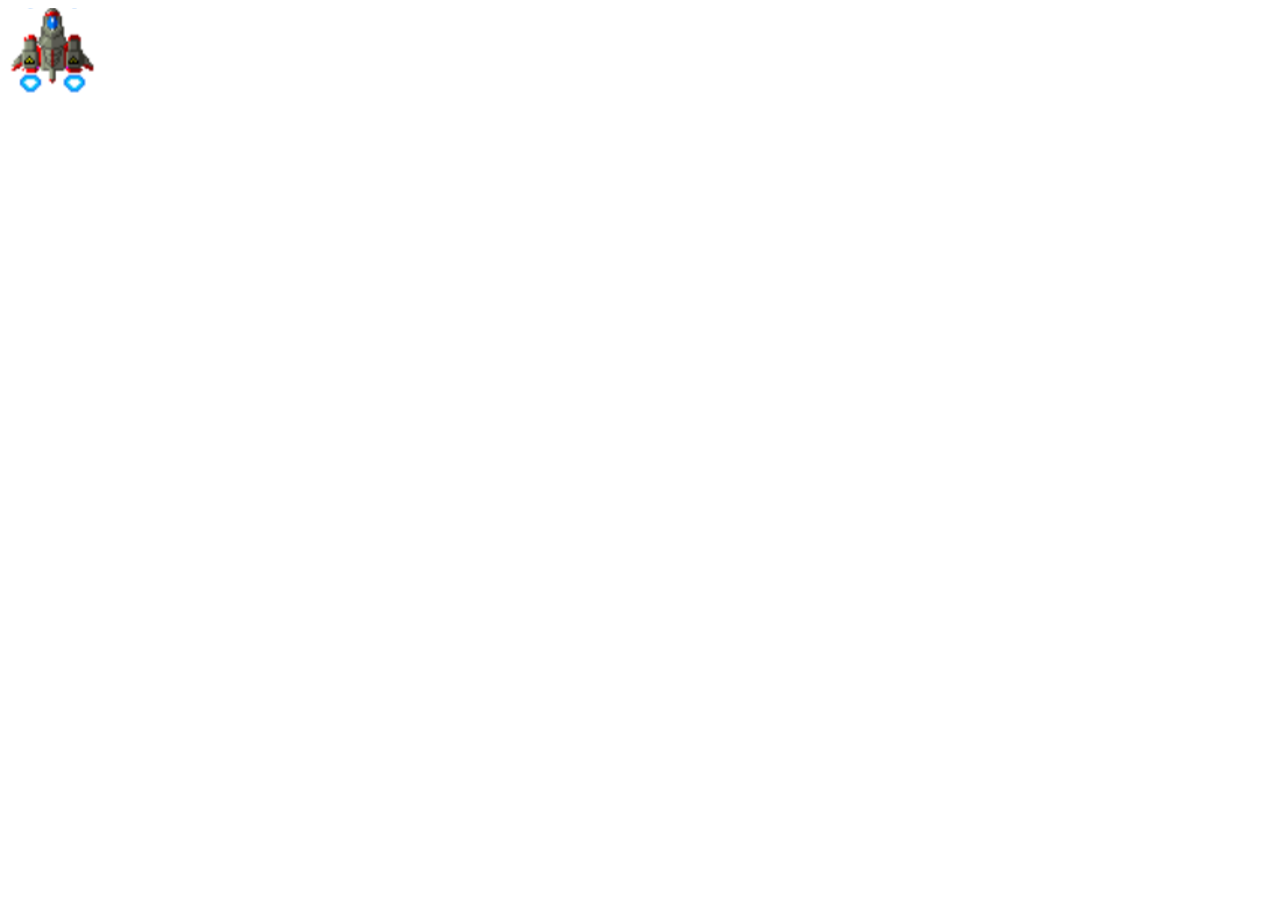
==== BigShip/index.html @ 635d9851 "ship position - to change" ====
<!DOCTYPE html>
<html lang="en">

<head>
    <meta charset="UTF-8">
    <title>Spaceship game</title>
    <link rel="stylesheet" href="./css/main.css">
</head>

<body>
    <canvas id="ship-canvas"></canvas>
    <canvas id="alien-canvas"></canvas>
    <canvas id="background-canvas"></canvas>

    <img class="sprite-image" src="./imgs/alien.png" id="alien" />
    <img class="sprite-image" src="./imgs/ship.png" id="ship" />
    <img class="sprite-image" src="./imgs/bullet.png" id="bullet" />

    <script src="./js/ship.js"></script>
</body>

</html>
---- BigShip/css/main.css ----
canvas {
    position: absolute;
}

#ship-canvas {
    z-index: 10
}

#background-canvas {
    z-index: 1;
}

.sprite-image {
    display: none;
}
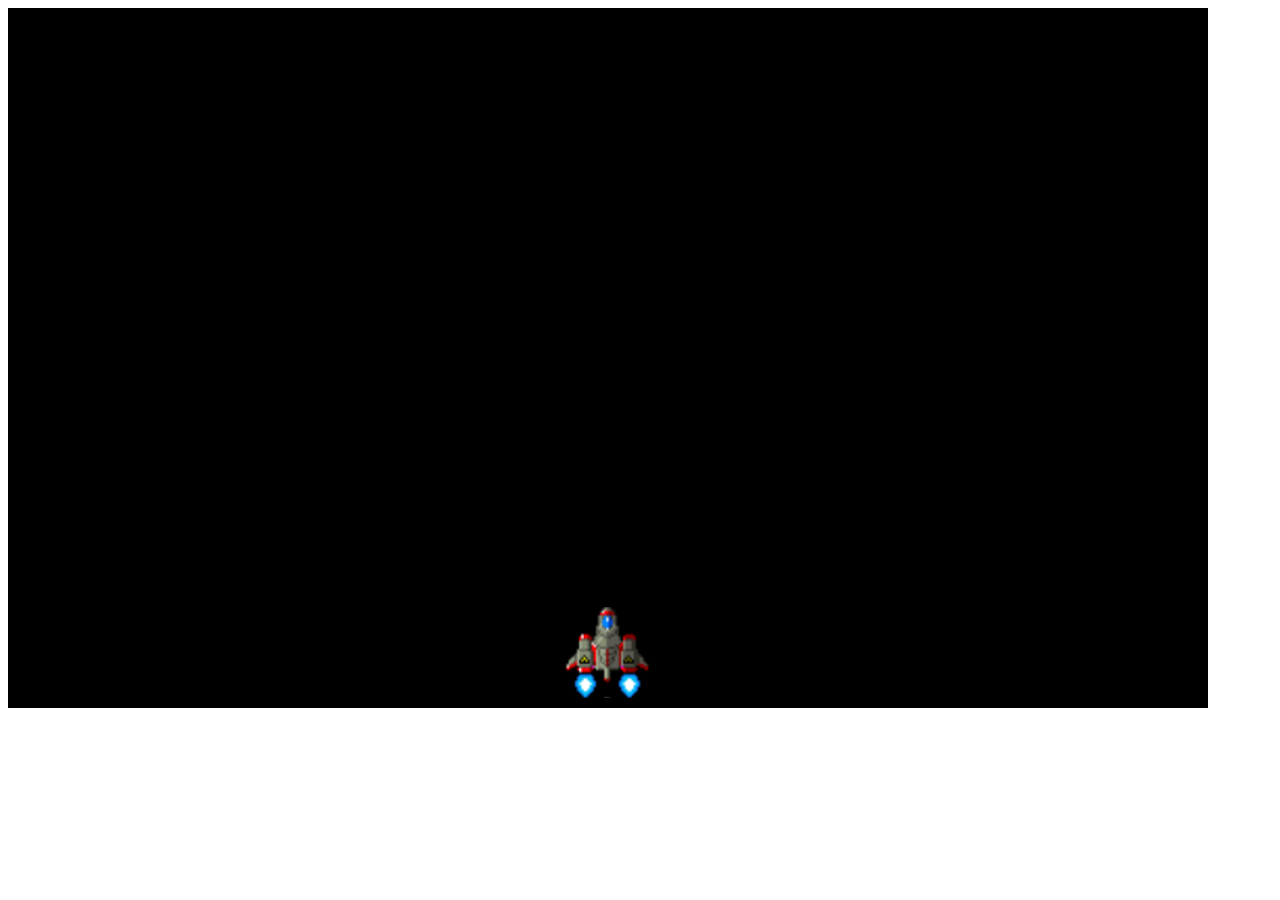
==== commit b72ab91f: "add game-object link" ====
--- a/BigShip/index.html
+++ b/BigShip/index.html
@@ -1,13 +1,13 @@
-<!DOCTYPE html>
-<html lang="en">
-
-<head>
-    <meta charset="UTF-8">
+<!DOCTYPE html>
+<html lang="en">
+
+<head>
+    <meta charset="UTF-8">
     <title>Spaceship game</title>
-    <link rel="stylesheet" href="./css/main.css">
-</head>
-
-<body>
+    <link rel="stylesheet" href="css/main.css">
+</head>
+
+<body>
     <canvas id="ship-canvas"></canvas>
     <canvas id="alien-canvas"></canvas>
     <canvas id="background-canvas"></canvas>
@@ -15,8 +15,10 @@
     <img class="sprite-image" src="./imgs/alien.png" id="alien" />
     <img class="sprite-image" src="./imgs/ship.png" id="ship" />
     <img class="sprite-image" src="./imgs/bullet.png" id="bullet" />
-
-    <script src="./js/ship.js"></script>
-</body>
-
+
+    <script src="./js/main.js"></script>
+    <script src="./js/game-object.js"></script>
+
+</body>
+
 </html>
--- a/BigShip/css/main.css
+++ b/BigShip/css/main.css
@@ -1,5 +1,6 @@
 canvas {
     position: absolute;
+    background-color: #000;
 }
 
 #ship-canvas {
